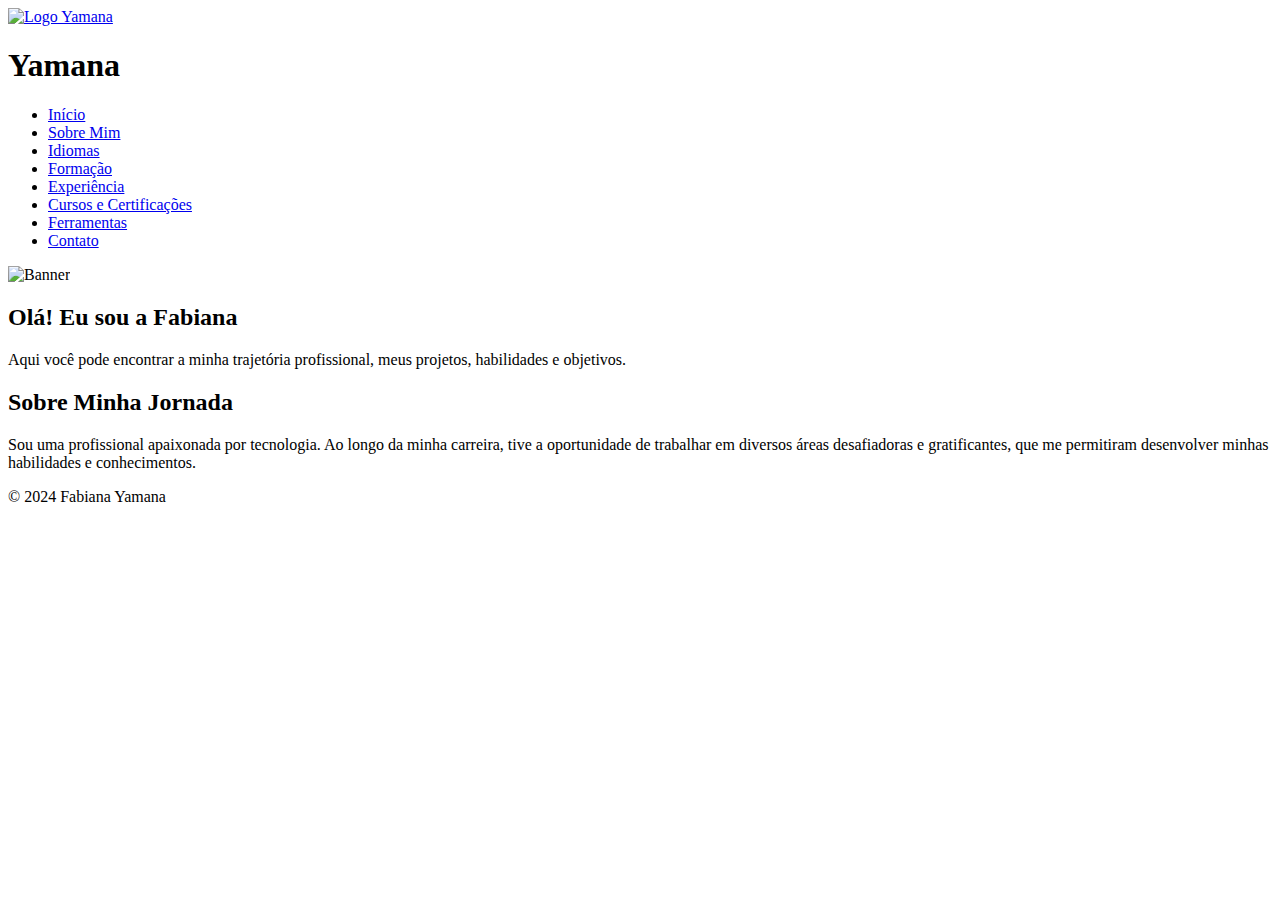
==== index.html @ 9c7633e7 "Add files via upload" ====
<!DOCTYPE html>
<html lang="pt-br">
<head>
  <meta charset="UTF-8">
  <meta name="viewport" content="width=device-width, initial-scale=1.0">
  <meta name="description" content="Site Currículo Fabiana Yamana">
  <title>Currículo - Fabiana Yamana</title>
  <link rel="stylesheet" href="style.css">
  <script src="script.js"></script>
</head>
<body>
  <header class="cabecalho">
    <div class="logo">
      <a href="index.html">
        <img src="https://upload.wikimedia.org/wikipedia/commons/7/7f/%E4%BA%94%E4%B8%83%E6%A1%90%E3%81%AB%E4%B8%83%E8%91%89%E6%A0%B9%E7%AC%B9.png" alt="Logo Yamana">
      </a>
    </div>
    <div class="container">
      <h1>Yamana</h1>
    <nav class="menu-principal">
      <ul>
        <li><a href="index.html">Início</a></li>
        <li><a href="SobreMim.html">Sobre Mim</a></li>
        <li><a href="Idiomas.html">Idiomas</a></li>
        <li><a href="formacao.html">Formação</a></li>
        <li><a href="Experiencia.html">Experiência</a></li>
        <li><a href="cursosecertificacoes.html">Cursos e Certificações</a></li>
        <li><a href="ferramentas.html">Ferramentas</a></li>
        <li><a href="contato.html">Contato</a></li>
      </ul>
    </nav>
  </header>

  <section class="banner">
    <img src="https://animaeducacao-my.sharepoint.com/personal/fabiana_yamana_animaeducacao_com_br/Documents/Imagens/banner.jpeg?csf=1&web=1&e=vi1pGm&CID=108edd5d-f3fb-4386-b629-e3824a194545" alt="Banner">
    <h2>Olá! Eu sou a Fabiana</h2>
    <p>Aqui você pode encontrar a minha trajetória profissional, meus projetos, habilidades e objetivos.</p>
  </section>

  <main> <section class="texto-colorido">
      <div class="container">
        <h2>Sobre Minha Jornada</h2>
        <p>Sou uma profissional apaixonada por tecnologia. Ao longo da minha carreira, tive a oportunidade de trabalhar em diversos áreas desafiadoras e gratificantes, que me permitiram desenvolver minhas habilidades e conhecimentos.</p>
      </div>
    </section>

    </main>

  <footer>
    <p>&copy; 2024 Fabiana Yamana</p>
  </footer>
</body>
</html>
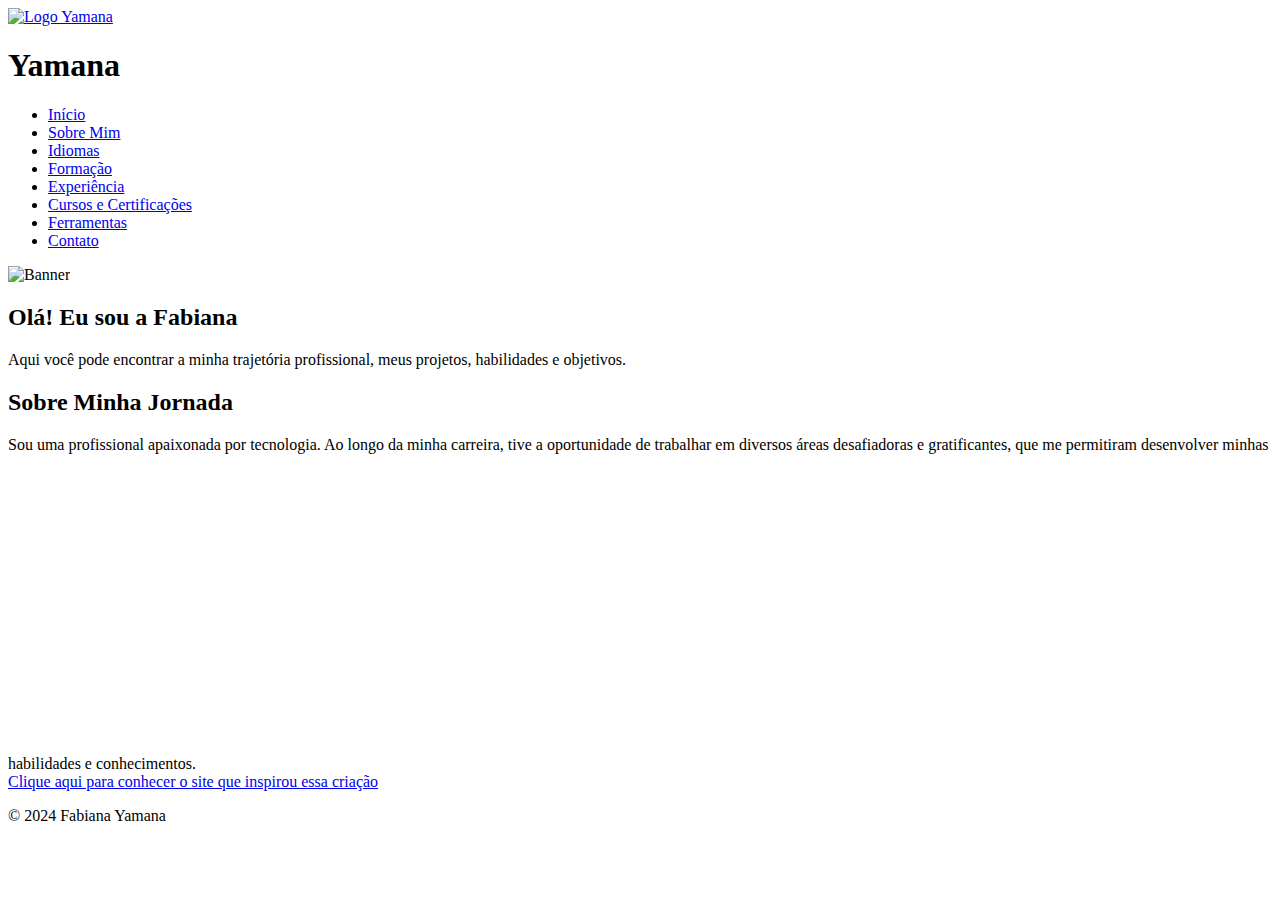
==== commit c97d867f: "Update index.html" ====
--- a/index.html
+++ b/index.html
@@ -5,7 +5,7 @@
   <meta name="viewport" content="width=device-width, initial-scale=1.0">
   <meta name="description" content="Site Currículo Fabiana Yamana">
   <title>Currículo - Fabiana Yamana</title>
-  <link rel="stylesheet" href="style.css">
+  <link rel="stylesheet" href="{% static'style.css'%}">
   <script src="script.js"></script>
 </head>
 <body>
@@ -32,7 +32,7 @@
   </header>
 
   <section class="banner">
-    <img src="https://animaeducacao-my.sharepoint.com/personal/fabiana_yamana_animaeducacao_com_br/Documents/Imagens/banner.jpeg?csf=1&web=1&e=vi1pGm&CID=108edd5d-f3fb-4386-b629-e3824a194545" alt="Banner">
+    <img src="https://animaeducacao-my.sharepoint.com/:i:/r/personal/fabiana_yamana_animaeducacao_com_br/Documents/Imagens/banner.jpeg?csf=1&web=1&e=vi1pGm" alt="Banner">
     <h2>Olá! Eu sou a Fabiana</h2>
     <p>Aqui você pode encontrar a minha trajetória profissional, meus projetos, habilidades e objetivos.</p>
   </section>
@@ -40,10 +40,16 @@
   <main> <section class="texto-colorido">
       <div class="container">
         <h2>Sobre Minha Jornada</h2>
-        <p>Sou uma profissional apaixonada por tecnologia. Ao longo da minha carreira, tive a oportunidade de trabalhar em diversos áreas desafiadoras e gratificantes, que me permitiram desenvolver minhas habilidades e conhecimentos.</p>
+     <span class="texto-colorido">Sou uma profissional apaixonada por tecnologia. Ao longo da minha carreira, tive a oportunidade de trabalhar em diversos áreas desafiadoras e gratificantes, que me permitiram desenvolver minhas habilidades e conhecimentos.</span>
+
+           <iframe width="560" height="315" src="https://www.youtube.com/embed/KaFOoO0qpqE?si=T-8Q1L5Gs77VgUke" title="YouTube video player" frameborder="0" allow="accelerometer; autoplay; clipboard-write; encrypted-media; gyroscope; picture-in-picture; web-share" referrerpolicy="strict-origin-when-cross-origin" allowfullscreen></iframe>
+
       </div>
     </section>
-
+    
+  <a href="https://sites.google.com/view/sitecurriculofabianayamana/in%C3%ADcio" class="botao">Clique aqui para conhecer o site que inspirou essa criação</a>
+    
+     
     </main>
 
   <footer>
@@ -51,4 +57,3 @@
   </footer>
 </body>
 </html>
-
